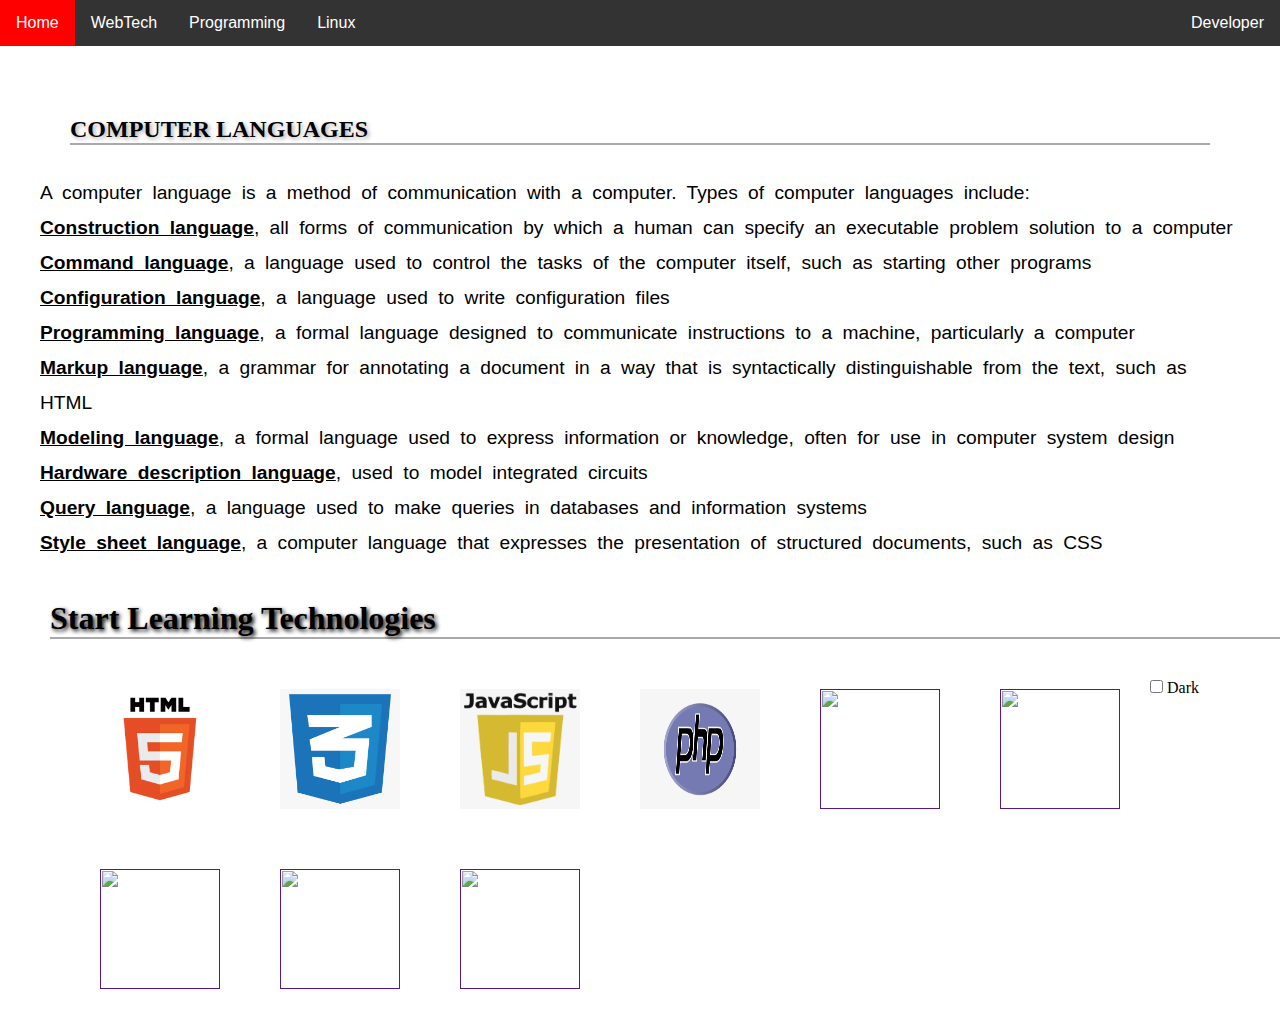
==== index.html @ 1ec3da03 "Structure created" ====
<html onload="onLoad();">
    <head> 
        <meta name="viewport" content="width=device-width, initial-scale=1.0">
        <title>Final Project </title>
        <link rel="stylesheet" media="screen" href="static/style.css" type="text/css" />
        <script src="script.js" type="text/JavaScript"> </script>
    </head>
    <body>
        <div class="navbar">
            <a href="">Home</a>
            <div class="dropdown">
                <button class="dropbtn">WebTech
                <i class="fa fa-caret-down"></i>
                </button>
                <div class="dropdown-content">
                    <a href="html.html">Html</a>
                    <a href="css.html">CSS</a>
                    <a href="js.html">JavaScript</a>
                    <a href="php.html">PHP</a>
                </div>
            </div>

            <div class="dropdown">
                <button class="dropbtn">Programming
                <i class="fa fa-caret-down"></i>
                </button>
                <div class="dropdown-content">
                    <a href="#">C</a>
                    <a href="#">C++</a>
                    <a href="#">Java</a>
                    <a href="python.html">Python</a>
                </div>
            </div>
            <a href="">Linux</a>
            <div class="dropdown" style="float:right;">
                <button class="dropbtn">Developer
                <i class="fa fa-caret-down"></i>
                </button>
                <div class="dropdown-content">
                    <a href="#">Projects</a>
                    <a href="https://djgupta820.github.io/portfolio/" target="_blank">Portfolio</a>
                    <a href="#">Resume</a>
                </div>
            </div>
        </div>

        <div class="content"> 
            <h2> Computer Languages</h2>
            <ul> 
                <li>A computer language is a method of communication with a computer. Types of computer languages include: </li>
                <li><b>Construction language</b>, all forms of communication by which a human can specify an executable problem solution to a computer </li>
                <li><b>Command language</b>, a language used to control the tasks of the computer itself, such as starting other programs </li>
                <li><b>Configuration language</b>, a language used to write configuration files </li>
                <li><b>Programming language</b>, a formal language designed to communicate instructions to a machine, particularly a computer </li>
                <li><b>Markup language</b>, a grammar for annotating a document in a way that is syntactically distinguishable from the text, such as HTML </li>
                <li><b>Modeling language</b>, a formal language used to express information or knowledge, often for use in computer system design </li>
                <li><b>Hardware description language</b>, used to model integrated circuits </li>
                <li><b>Query language</b>, a language used to make queries in databases and information systems </li>
                <li><b>Style sheet language</b>, a computer language that expresses the presentation of structured documents, such as CSS </li>
            </ul> 
        </div>
        <h1> Start Learning Technologies </h1>

        <div class="box-container" id="alllinks"> 
            <div class="box"> <a href="html.html"> <img src="images/htmlimage.png"> </a> </div>
            <div class="box"> <a href="css.html"> <img src="images/cssimage.png"> </a> </div>
            <div class="box"> <a href="js.html"> <img src="images/jsimage.png"> </a> </div>
            <div class="box"> <a href="php.html"> <img src="images/phpimage.png"> </a> </div>
            <div class="box"> <a href=""> <img src="images/"> </a> </div>
            <div class="box"> <a href=""> <img src="images/"> </a> </div>
            <div class="box"> <a href=""> <img src="images/"> </a> </div>
            <div class="box"> <a href=""> <img src="images/"> </a> </div>
            <div class="box"> <a href=""> <img src="images/"> </a> </div>
        </div>
        <div> 
            <input type="checkbox" onclick="changeBackground();"> Dark </input>
        </div>
     </body>
</html>
---- static/style.css ----
*{
    margin: 0;
    padding: 0;
}
.navbar{
    overflow: hidden;
    background-color: #333;
    font-family: Arial, Helvetica, sans-serif;
}
.navbar a{
    float: left;
    font-size: 16px;
    color:white;
    text-align: center;
    padding: 14px 16px;
    text-decoration: none;
}
.dropdown{
    float: left;
    overflow: hidden;
}
.dropdown .dropbtn{
    font-size: 16px;
    border: none;
    outline: none;
    color:white;
    padding:14px 16px;
    background-color: inherit;
    font-family: inherit;
    margin: 0;
}
.navbar a:hover, .dropdown:hover .dropbtn {
    background-color: red;
}
.dropdown-content{
    display: none;
    position: absolute;
    background-color: #f9f9f9;
    min-width: 160px;
    box-shadow: 0px 8px 16px 0px rgba(0,0,0,0.2);
    z-index: 1;
}
.dropdown-content a{
    float:none;
    color: black;
    padding:12px 16px;
    text-decoration: none;
    display: block;
    text-align: left;
}
.dropdown-content a:hover {
    background-color: #ddd;
  }
  .dropdown:hover .dropdown-content {
    display: block;
  }  
h1{
    margin-left: 50px;
    border-bottom: 2px solid darkgray;
    text-shadow: 2px 2px 4px black;
}
.box-container{
    margin-left: 50px;
    margin-right: 50px;
    padding:20px;
}
  .box{
    margin: 20px;
    width:fit-content;
    padding: 10px;
    float:left;
}
.box img{
    height: 120px;
    width:120px;
    alt: "image";
}
.box:hover{
    border-radius:10px;
    box-shadow: 4px 4px 4px 2px lightgray;
}
.content{
    padding:40px;
}
.content ul li{
    font-size: 1.2em;
    list-style-type: none;
    font-family: sans-serif;
    line-height: 35px;
    word-spacing: 5px;
}
.content h2{
    text-transform: uppercase;
    margin: 30px;
    border-bottom: 2px solid darkgray;
    text-shadow: 2px 2px 4px darkgray;
}
.content b{
    text-decoration: underline;
}
.content *{
    background-color: white;
}
.edit-add{
    height: fit-content;
    width: fit-content;
    display: block;
    font-size: 1.2em;
    padding: 20px;
    margin-left:50px;
    margin-bottom: 20px;
    padding: 10px;
    border:1px solid darkgray;
    border-radius: 10px;

}
input[type="submit"]{
    height: fit-content;
    width: fit-content;
    padding: 5px;
    margin:5px;
    background-color: rgb(46, 90, 236);
    border: 1px solid black;
    border-radius: 8px;
    color:white;
}
textarea{
    height:300px;
    width:600px;
    margin:5px;
    padding:5px;
    display: none;
}
.projects{
    height: fit-content;
    width: fit-content;
    font-family: sans-serif;
    font-size: 1.2em;
    margin: 50px;
    padding: 20px;
}
.project p{
    margin-top:20px;
}
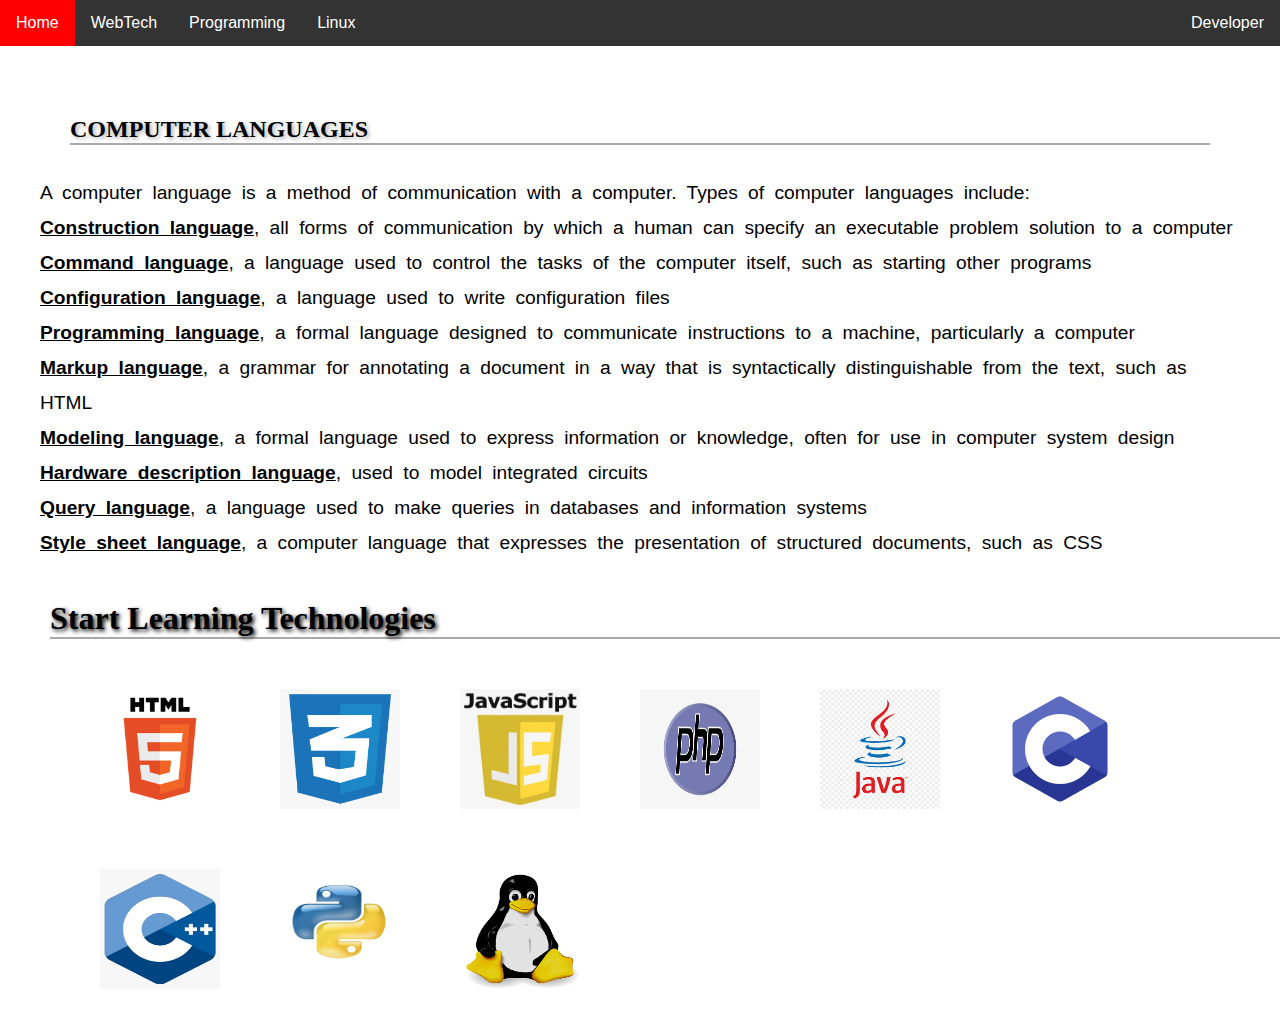
==== commit 9a8f5c24: "all links added ready to deploy" ====
--- a/index.html
+++ b/index.html
@@ -1,4 +1,4 @@
-<html onload="onLoad();">
+<html>
     <head> 
         <meta name="viewport" content="width=device-width, initial-scale=1.0">
         <title>Final Project </title>
@@ -25,21 +25,20 @@
                 <i class="fa fa-caret-down"></i>
                 </button>
                 <div class="dropdown-content">
-                    <a href="#">C</a>
-                    <a href="#">C++</a>
-                    <a href="#">Java</a>
+                    <a href="c.html">C</a>
+                    <a href="cpp.html">C++</a>
+                    <a href="java.html">Java</a>
                     <a href="python.html">Python</a>
                 </div>
             </div>
-            <a href="">Linux</a>
+            <a href="linux.html">Linux</a>
             <div class="dropdown" style="float:right;">
                 <button class="dropbtn">Developer
                 <i class="fa fa-caret-down"></i>
                 </button>
                 <div class="dropdown-content">
-                    <a href="#">Projects</a>
+                    <a href="projects.html">Projects</a>
                     <a href="https://djgupta820.github.io/portfolio/" target="_blank">Portfolio</a>
-                    <a href="#">Resume</a>
                 </div>
             </div>
         </div>
@@ -66,14 +65,11 @@
             <div class="box"> <a href="css.html"> <img src="images/cssimage.png"> </a> </div>
             <div class="box"> <a href="js.html"> <img src="images/jsimage.png"> </a> </div>
             <div class="box"> <a href="php.html"> <img src="images/phpimage.png"> </a> </div>
-            <div class="box"> <a href=""> <img src="images/"> </a> </div>
-            <div class="box"> <a href=""> <img src="images/"> </a> </div>
-            <div class="box"> <a href=""> <img src="images/"> </a> </div>
-            <div class="box"> <a href=""> <img src="images/"> </a> </div>
-            <div class="box"> <a href=""> <img src="images/"> </a> </div>
-        </div>
-        <div> 
-            <input type="checkbox" onclick="changeBackground();"> Dark </input>
+            <div class="box"> <a href="java.html"> <img src="images/java.png"> </a> </div>
+            <div class="box"> <a href="c.html"> <img src="images/c-programming.png"> </a> </div>
+            <div class="box"> <a href="cpp.html"> <img src="images/c++ programming.png"> </a> </div>
+            <div class="box"> <a href="python.html"> <img src="images/python.png"> </a> </div>
+            <div class="box"> <a href="linux.html"> <img src="images/linux.png"> </a> </div>
         </div>
      </body>
 </html>
--- a/static/style.css
+++ b/static/style.css
@@ -136,9 +136,18 @@
     width: fit-content;
     font-family: sans-serif;
     font-size: 1.2em;
-    margin: 50px;
+    margin: 40px;
+    margin-left:150px;
     padding: 20px;
+    border: 1px solid lightcoral;
+    border-radius: 10px;
 }
 .project p{
     margin-top:20px;
+}
+
+iframe{
+    /*visibility: hidden;*/
+    height: 600px;
+    width: 1250px;
 }